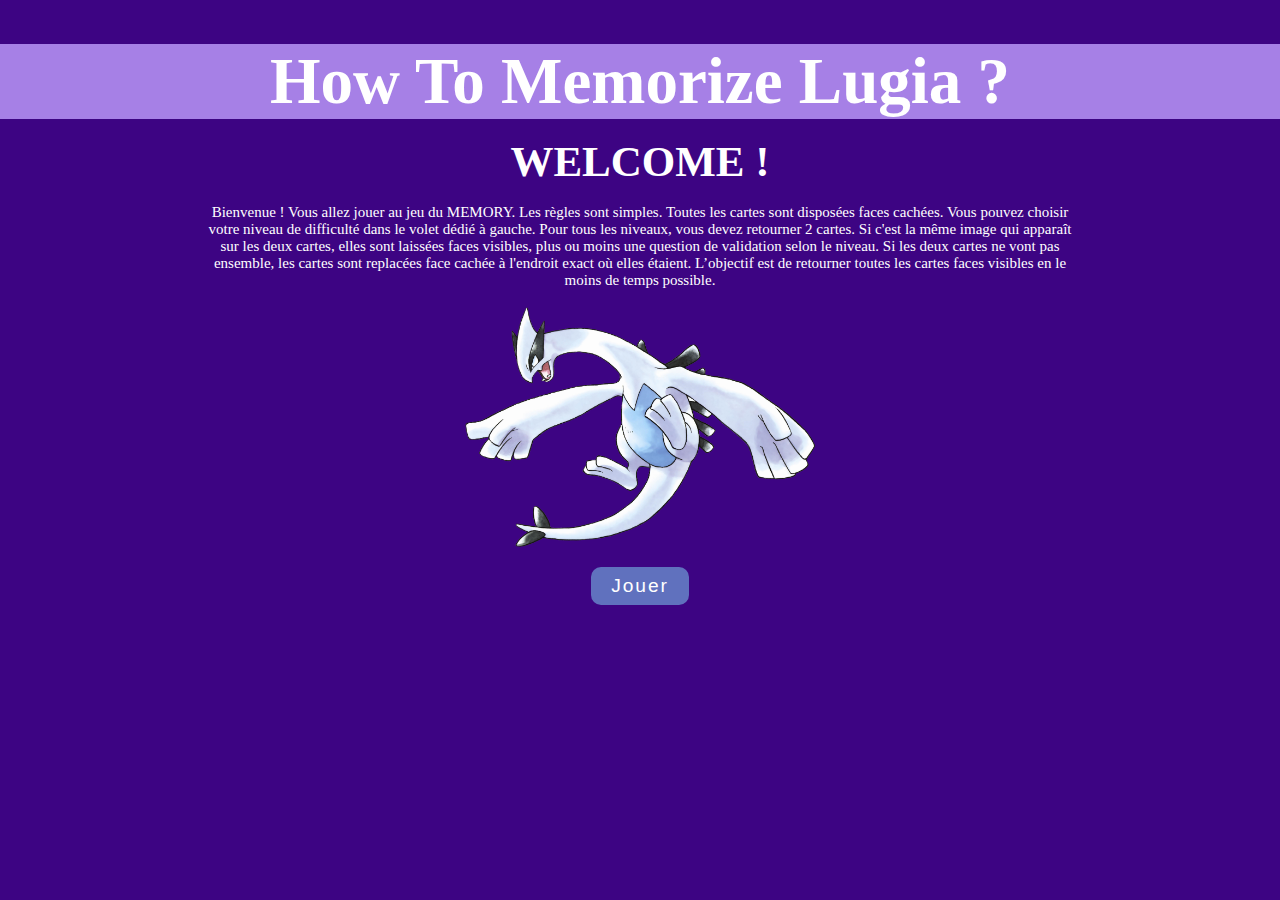
==== index.html @ aef1ec3e "upload project" ====
<!doctype html>
<html lang="fr">
    <head>
        <meta charset="utf-8">
        <title>HTML?</title>
        <link href="main.css" rel="stylesheet">
    </head>

    <body>
        <header> 
            <h1>How To Memorize Lugia ?</h1>
        </header>
        <br>
        <div id="welcome"> WELCOME !</div>
        <br>
        <div id="regles">Bienvenue ! Vous allez jouer au jeu du MEMORY.
            Les règles sont simples. Toutes les cartes sont disposées faces cachées. Vous pouvez choisir votre niveau de difficulté dans le volet dédié à gauche.
            Pour tous les niveaux, vous devez retourner 2 cartes. Si c'est la même image qui apparaît sur les deux cartes, elles sont laissées faces visibles, plus ou moins une question de validation selon le niveau. Si les deux cartes ne vont pas ensemble, les cartes sont replacées face cachée à l'endroit exact où elles étaient.
            L’objectif est de retourner toutes les cartes faces visibles en le moins de temps possible. </div>
        <br>
        <img src="Lugia_accueil.png">
        <button onclick="window.location.href='jeu.html'">Jouer</button>
    </body>
</html>
---- main.css ----
html {
  background-color: #3d0483;
}

body {
  margin: 0;
  font-family : arcane nine;
  text-align: center;
}

header {
  height:75px;
  background-color: #a680e6;
  margin:0px auto;
  position: relative;
}
  
button {
  align-content: center;
  margin:20px;
  text-align:center;
  padding:8px 20px;
  font-size: 1.2em;
  letter-spacing: 0.1em;
  color:#ffffff;
  background-color: hsla(200, 77%, 71%, 0.561);
  border-radius: 10px;
  cursor: pointer;
  border:none;
}

button:active {
  background-color: rgba(131, 175, 216, 0.796);
}

h1 {
  font-size: 65px;
  color: #ffffff;
  text-align: center;
}

div#welcome {
  font-size: 43px;
  color: #ffffff;
  text-align: center;
  font-weight: bold;
}

div#regles {
  font-size: 15px;
  color: #ffffff;
  text-align: center;
  margin-left: 200px;
  margin-right: 200px;
}

img {
  width: 350px;
  display: block;
  margin-left: auto;
  margin-right: auto;
}
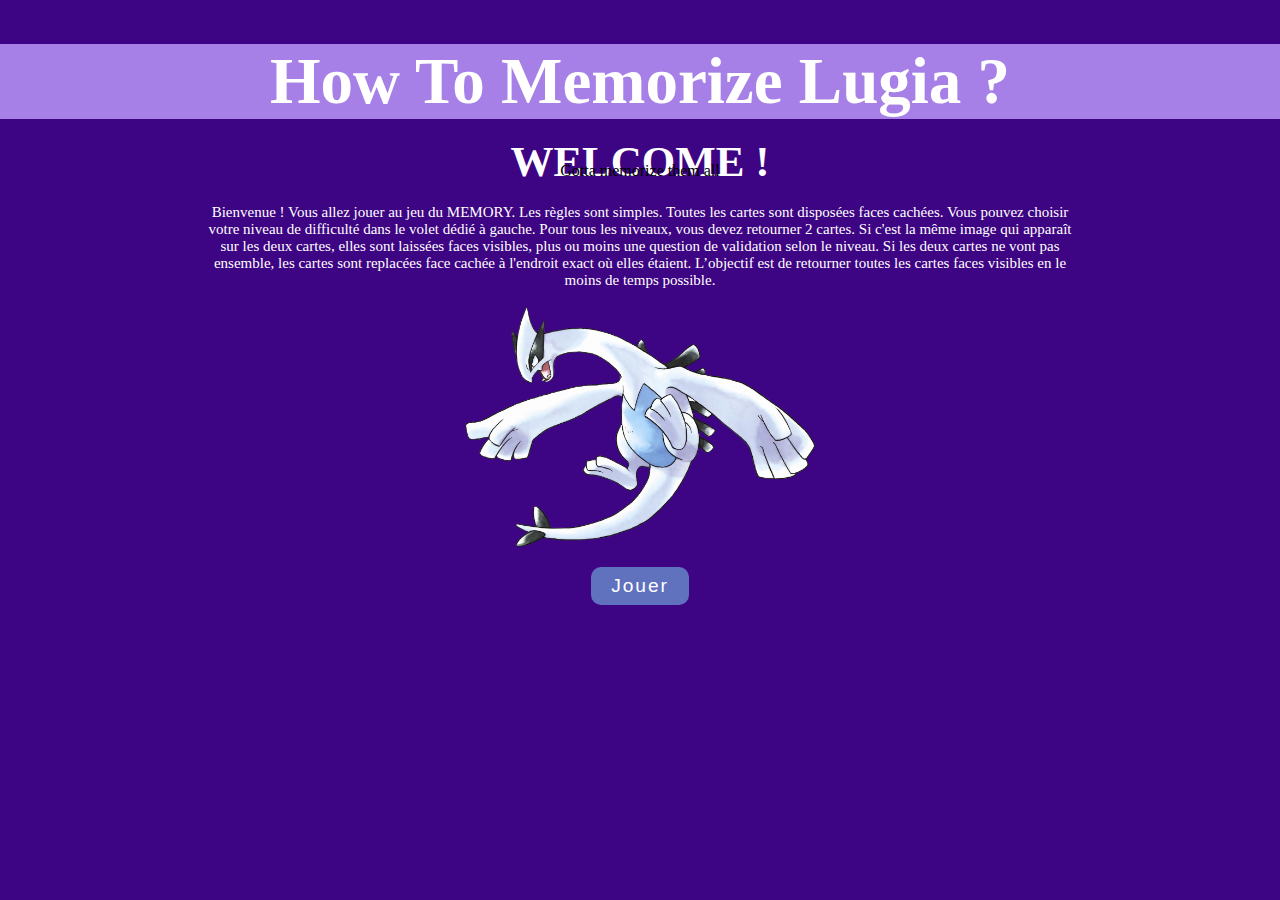
==== commit b08e6820: "documentation" ====
--- a/index.html
+++ b/index.html
@@ -9,6 +9,7 @@
     <body>
         <header> 
             <h1>How To Memorize Lugia ?</h1>
+            <p> Gotta memorize them all </p>
         </header>
         <br>
         <div id="welcome"> WELCOME !</div>
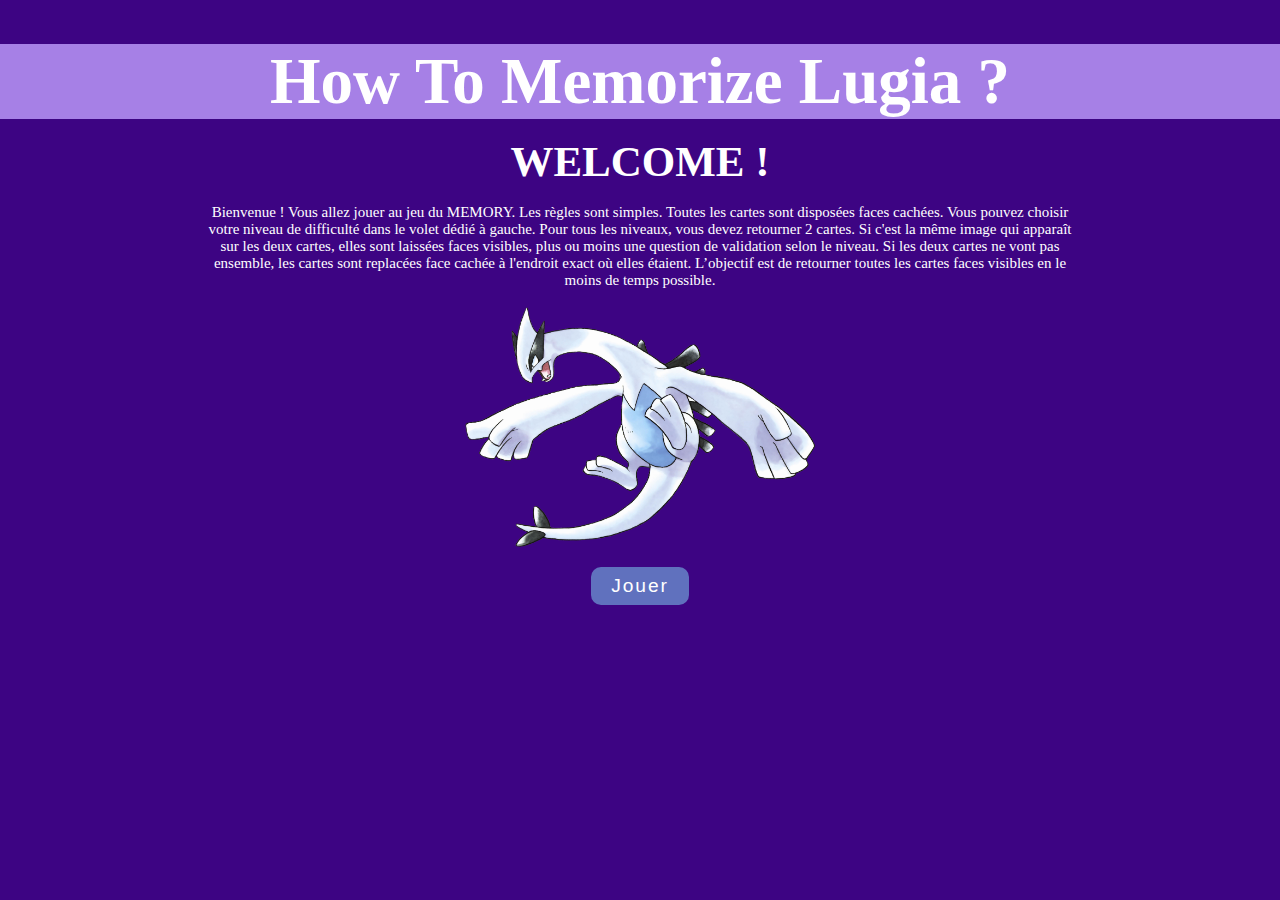
==== commit e574cca7: "removed error" ====
--- a/index.html
+++ b/index.html
@@ -9,7 +9,6 @@
     <body>
         <header> 
             <h1>How To Memorize Lugia ?</h1>
-            <p> Gotta memorize them all </p>
         </header>
         <br>
         <div id="welcome"> WELCOME !</div>
